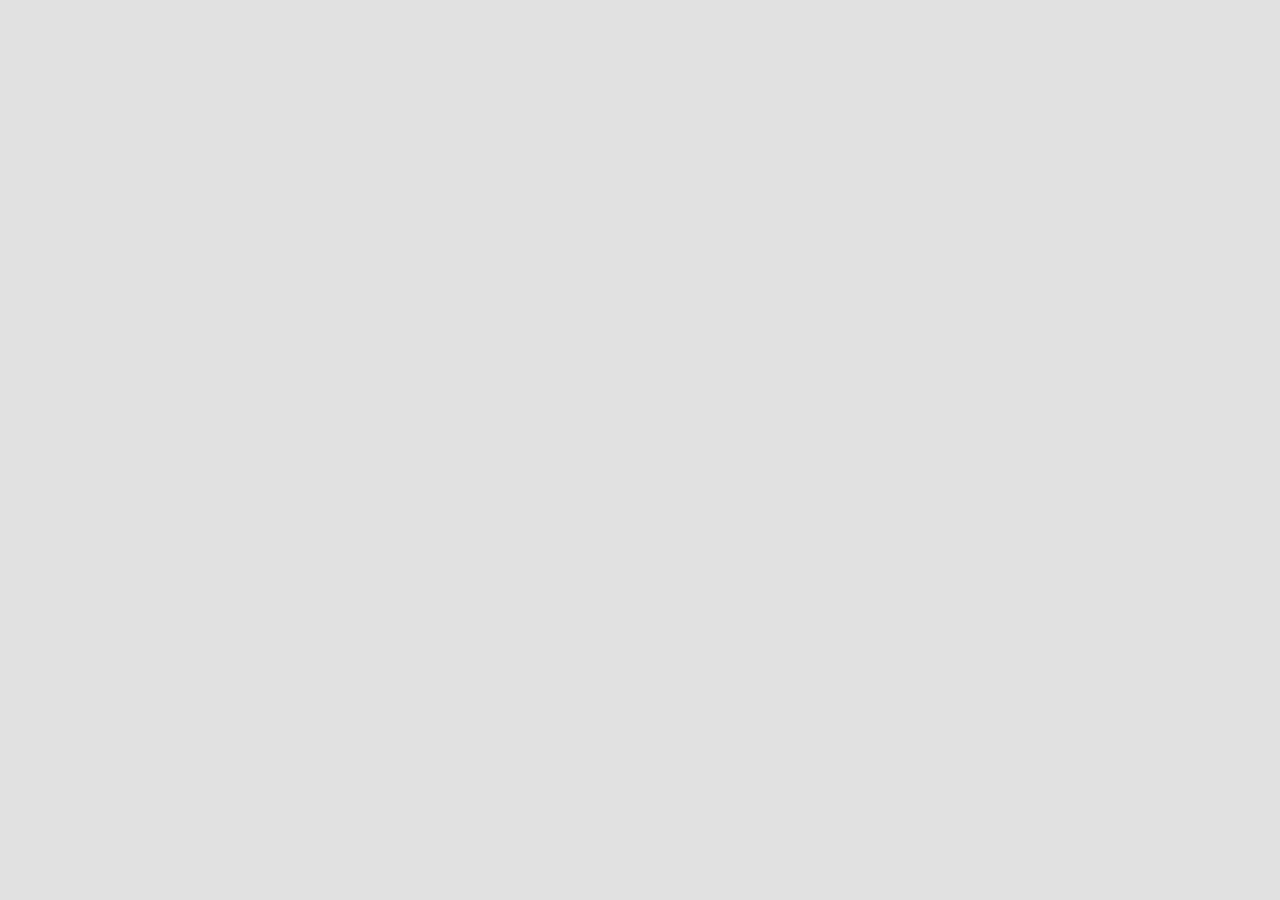
==== Board/index.html @ 0fd6e228 "0.0.8" ====
<!DOCTYPE html>
<html lang="en">

<head>
	<meta charset="UTF-8">
	<meta http-equiv="Content-Type" content="text/html; charset=utf-8">
	<meta name="viewport" content="width=device-width, initial-scale=1.0">
	<meta name="generator" content="1.0.0">
	<meta name="title" content="Graphs Theory">
	<meta name="author" content="Modus Ponens">
	<meta name="color-scheme" content="system">
	<meta name="description" content="">
	<meta name="keywords" content="">
	<meta name="robots" content="index, follow">
	<meta name="language" content="English">
	<meta name="revisit-after" content="0 days">
	<title>Board - Graphs Theory</title>
	<link rel="shortcut icon" href="../Resources/Circuit (Transparent).gif" media="(prefers-color-scheme: light)">
	<link rel="shortcut icon" href="../Resources/Circuit (Transparent).gif" media="(prefers-color-scheme: dark)">
	<link rel="stylesheet" href="../Styles/Global.css">
	<link rel="stylesheet" href="../Styles/Themes/Material.css">
	<link rel="stylesheet" href="./Style.css">
	<script type="module" src="./Script.js"></script>
	<script type="module" src="../Scripts/Components/Finalizer.js"></script>
</head>

<body>
	<canvas id="display"></canvas>
	<script src="../Scripts/Templates/Loader.js"></script>
	<script src="../Scripts/Templates/Popup.js"></script>
</body>

</html>
---- Styles/Global.css ----
/* Main */
* {
	margin: 0;
	padding: 0;
	box-sizing: border-box;
	-webkit-user-select: none;
	user-select: none;
	-webkit-user-drag: none;
	border-style: none;
	outline-style: none;
	border-width: var(--size-serpator);
	outline-width: var(--size-serpator);
	outline-offset: calc(-1 * var(--size-serpator));
	text-overflow: ellipsis;
	scroll-behavior: smooth;
}

@media only screen {
	:root {
		--size-standart: calc(8vmin);
	}
}

@media only screen and (min-width: 600px) {
	:root {
		--size-standart: calc(7vmin);
	}
}

@media only screen and (min-width: 768px) {
	:root {
		--size-standart: calc(6vmin);
	}
}

@media only screen and (min-width: 992px) {
	:root {
		--size-standart: calc(5vmin);
	}
}

@media only screen and (min-width: 1200px) {
	:root {
		--size-standart: calc(4vmin);
	}
}

@media only screen and (min-width: 1600px) {
	:root {
		--size-standart: calc(3vmin);
	}
}

:root {
	--size-gap: calc(var(--size-standart) / 4);
	--size-large-standart: calc(var(--size-standart) * 2);
	--size-large-gap: calc(var(--size-gap) * 2);
	--size-serpator: calc(var(--size-gap) / 3)
}

body {
	font-family: system-ui, sans-serif;
	font-size: calc(var(--size-standart) / 2);
	font-weight: normal;
}

/* Global */
*[hidden] {
	display: none !important;
}

*:where(.with-inline-padding, .with-padding) {
	padding-inline: var(--size-gap);
}

*:where(.with-inline-padding, .with-padding).large-padding {
	padding-inline: var(--size-large-gap);
}

*:where(.with-block-padding, .with-padding) {
	padding-block: var(--size-gap);
}

*:where(.with-block-padding, .with-padding).large-padding {
	padding-block: var(--size-large-gap);
}

*:where(.with-inline-gap, .with-gap) {
	column-gap: var(--size-gap);
}

*:where(.with-inline-gap, .with-gap).large-gap {
	column-gap: var(--size-large-gap);
}

*:where(.with-block-gap, .with-gap) {
	row-gap: var(--size-gap);
}

*:where(.with-block-gap, .with-gap).large-gap {
	row-gap: var(--size-large-gap);
}

*.flex {
	display: flex;
}

*.flex.column {
	flex-direction: column;
}

*.flex:where(.primary-centered, .centered) {
	justify-content: center;
}

*.flex:where(.secondary-centered, .centered) {
	align-items: center;
}

*.contents {
	display: contents;
}

:enabled,
:disabled,
:enabled + label,
:disabled + label,
[role="button"],
[role="checkbox"],
[role="combobox"],
[contenteditable="true"] {
	cursor: pointer;
	font-family: inherit;
	font-size: inherit;
	font-weight: bold;
	resize: none;
}

:read-write {
	cursor: text;
}

*:read-write,
*[contenteditable] {
	text-overflow: revert;
}

*[contenteditable]:empty::before {
	content: attr(aria-placeholder);
}

*::placeholder,
*[contenteditable]:empty::before {
	font-weight: normal;
}

*[contenteditable=].single-line {
	white-space: nowrap;
	overflow: hidden;
}

*[contenteditable].single-line br {
	display: none;
}

*[contenteditable].single-line * {
	display: inline;
	white-space: nowrap;
}

input[type="checkbox"] + label[role="checkbox"].toggle {
	aspect-ratio: 2;
	height: 1.25em;
	display: flex;
	border-radius: 50vmin;
	padding: var(--size-serpator);
}

input[type="checkbox"] + label[role="checkbox"].toggle > span.knob {
	aspect-ratio: 1;
	height: 100%;
	border-radius: inherit;
	padding: 0;
	margin-left: 0;
	margin-right: auto;
}

input[type="checkbox"]:checked + label[role="checkbox"].toggle > span.knob {
	margin-left: auto;
	margin-right: 0;
}

input[type="color"] {
	-webkit-appearance: none;
	appearance: none;
	width: 2em;
	height: 2em;
}

input[type="range"] {
	-webkit-appearance: none;
	appearance: none;
}

input[type="range"]::-webkit-slider-thumb {
	-webkit-appearance: none;
	appearance: none;
	width: var(--size-gap);
	height: var(--size-gap);
	border-radius: 50vmin;
}

dialog {
	min-width: 60vmin;
	max-width: calc(100vmin - 2 * var(--size-large-gap));
	width: -moz-fit-content;
	width: fit-content;
	max-height: calc(100vh - 2 * var(--size-large-gap));
	height: fit-content;
	margin: auto;
}

dialog:not([open]) {
	display: none !important;
}

dialog.console {
	position: fixed;
	inset: 0 0 auto auto;
	min-width: revert;
	display: grid;
	grid-template-columns: repeat(2, auto);
}

dialog.console *.-key {
	text-align: left;
	white-space: pre;
}

dialog.console *.-value {
	text-align: right;
}

dialog.pop-up > *:empty {
	display: none;
}

dialog.pop-up div.container {
	overflow: hidden auto;
	word-wrap: break-word;
}

*.grid-line {
	grid-column: 1 / -1;
}

section.option {
	display: grid;
	grid-template:
		'title		value' max-content
		'definition	value' 1fr
		/ 1fr auto;
	gap: var(--size-serpator) var(--size-gap);
	padding-top: var(--size-gap);
}

section.option > section.option {
	width: 100%;
	padding-left: 1em;
	grid-column: 1 / -1;
}

section.option > input:not(:checked) ~ section.option {
	display: none !important;
}

section.option > * {
	place-self: start;
}

section.option > *.title {
	grid-area: title;
}

section.option > *.value {
	grid-area: value;
	align-self: center;
}

section.option > *.definition {
	grid-area: definition;
	font-size: smaller;
}

iframe {
	aspect-ratio: 16 / 9;
}

table {
	padding: var(--size-gap);
}

table th,
table td {
	padding: 0.25em 0.5em;
}

img {
	max-width: 100%;
	max-height: 100%;
	object-fit: contain;
}

img.icon,
img.avatar {
	height: var(--size-standart);
	aspect-ratio: 1;
}

img.in-line {
	height: 1em;
}

hr {
	width: 100%;
	margin: var(--size-gap) 0;
	padding: calc(var(--size-serpator) / 2) !important;
}

kbd {
	white-space: nowrap;
	padding: 0.15em 0.35em !important;
	font-family: 'Consolas', sans-serif, system-ui, monospace;
	font-weight: bold;
}

code {
	white-space: pre;
	tab-size: 4;
	counter-reset: line;
	-webkit-user-select: text;
	user-select: text;
	overflow-x: auto;
	text-overflow: revert;
}

code * {
	-webkit-user-select: inherit;
	user-select: inherit;
}

code > span {
	white-space: pre;
	display: list-item;
}

code > span::before {
	counter-increment: line;
	content: counter(line) '	|';
}

::-webkit-scrollbar {
	width: var(--size-gap);
	height: var(--size-gap);
}

::-webkit-scrollbar,
::-webkit-scrollbar-thumb {
	border-radius: 50vmin;
}
---- Styles/Themes/Material.css ----
/* Main */

@media (prefers-color-scheme: light) {
	:root:has(meta[name="color-scheme"][content="system"]) {
		--color-foreground: rgb(255, 255, 255);
		--color-background: rgb(225, 225, 225);
		--color-text: rgb(50, 50, 50);
		--color-text-description: rgb(150, 150, 150);
	}
}

:root:has(meta[name="color-scheme"][content="light"]) {
	--color-foreground: rgb(255, 255, 255);
	--color-background: rgb(225, 225, 225);
	--color-text: rgb(50, 50, 50);
	--color-text-description: rgb(150, 150, 150);
}

@media (prefers-color-scheme: dark) {
	:root:has(meta[name="color-scheme"][content="system"]) {
		--color-foreground: rgb(50, 50, 50);
		--color-background: rgb(25, 25, 25);
		--color-text: rgb(255, 255, 255);
		--color-text-description: rgb(150, 150, 150);
	}
}

:root:has(meta[name="color-scheme"][content="dark"]) {
	--color-foreground: rgb(50, 50, 50);
	--color-background: rgb(25, 25, 25);
	--color-text: rgb(255, 255, 255);
	--color-text-description: rgb(150, 150, 150);
}

:root {
	--time-duration: 100ms;
	--color-highlight: hsl(200deg, 100%, 50%);
	--color-warn: hsl(60deg 100% 40%);
	--color-error: hsl(0deg, 100%, 60%);
	--color-shadow: hsla(0deg, 0%, 0%, 75%);
}

/* Global */

body {
	background-color: var(--color-background);
	color: var(--color-text);
}

body * {
	background-color: initial;
	color: inherit;
}

body *::placeholder {
	color: var(--color-text-description);
	filter: brightness(0.75);
}

*.layer {
	background-color: var(--color-foreground);
}

*.depth {
	background-color: var(--color-background);
}

*.translucent {
	background-color: var(--color-shadow);
}

*.rounded {
	border-radius: var(--size-gap);
}

*.rounded.in-top {
	border-top-left-radius: 0;
	border-top-right-radius: 0;
}

*.rounded.in-right {
	border-top-right-radius: 0;
	border-bottom-right-radius: 0;
}

*.rounded.in-bottom {
	border-bottom-left-radius: 0;
	border-bottom-right-radius: 0;
}

*.rounded.in-left {
	border-top-left-radius: 0;
	border-bottom-left-radius: 0;
}

*.transparent {
	background-color: transparent;
}

@media (prefers-color-scheme: dark) {
	:root:has(meta[name="color-scheme"][content="system"]) img.icon {
		filter: invert(1);
	}
}

:root:has(meta[name="color-scheme"][content="dark"]) img.icon {
	filter: invert(1);
}

:enabled:hover,
:enabled:hover + label,
[role="button"]:hover,
[role="checkbox"]:hover,
[role="combobox"]:hover,
[contenteditable="true"]:hover {
	filter: invert(0.1);
	transition: var(--time-duration);
}

:enabled:active,
:enabled:active + label,
[role="button"]:active,
[role="checkbox"]:active,
[role="combobox"]:active,
[contenteditable="true"]:active {
	filter: invert(0.2);
	transition: var(--time-duration);
}

:read-write:hover,
:read-write:active {
	filter: revert;
}

[aria-readonly="true"] {
	pointer-events: none;
	transition: var(--time-duration);
}

/* :required,
[aria-required="true"] {
	outline-color: var(--color-warn);
	outline-style: solid;
} */

:invalid,
[aria-required="true"]:empty,
[aria-invalid="true"] {
	outline-color: var(--color-error);
	outline-style: solid;
}

:disabled,
:disabled + label,
[aria-disabled="true"] {
	pointer-events: none;
	opacity: 0.5;
	transition: var(--time-duration);
}

:checked,
:checked + label,
[role="checkbox"][aria-checked="true"],
[role="combobox"][aria-checked="true"] {
	background-color: var(--color-highlight);
	transition: var(--time-duration);
}

input[type="radio"]:checked,
input[type="radio"]:checked + label,
[role="combobox"][aria-checked="true"] {
	pointer-events: none;
}

*::placeholder,
*[contenteditable]:empty::before {
	color: var(--color-text-description);
}

@media (prefers-color-scheme: dark) {

	:root:has(meta[name="color-scheme"][content="system"]) input[type="date"]::-webkit-calendar-picker-indicator,
	:root:has(meta[name="color-scheme"][content="system"]) input[type="datetime"]::-webkit-calendar-picker-indicator,
	:root:has(meta[name="color-scheme"][content="system"]) input[type="datetime-local"]::-webkit-calendar-picker-indicator,
	:root:has(meta[name="color-scheme"][content="system"]) input[type="month"]::-webkit-calendar-picker-indicator,
	:root:has(meta[name="color-scheme"][content="system"]) input[type="password"]::-ms-reveal,
	:root:has(meta[name="color-scheme"][content="system"]) input[type="search"]::-webkit-search-cancel-button,
	:root:has(meta[name="color-scheme"][content="system"]) input[type="time"]::-webkit-calendar-picker-indicator,
	:root:has(meta[name="color-scheme"][content="system"]) input[type="week"]::-webkit-calendar-picker-indicator {
		filter: invert(1);
	}
}

:root:has(meta[name="color-scheme"][content="dark"]) input[type="date"]::-webkit-calendar-picker-indicator,
:root:has(meta[name="color-scheme"][content="dark"]) input[type="datetime"]::-webkit-calendar-picker-indicator,
:root:has(meta[name="color-scheme"][content="dark"]) input[type="datetime-local"]::-webkit-calendar-picker-indicator,
:root:has(meta[name="color-scheme"][content="dark"]) input[type="month"]::-webkit-calendar-picker-indicator,
:root:has(meta[name="color-scheme"][content="dark"]) input[type="password"]::-ms-reveal,
:root:has(meta[name="color-scheme"][content="dark"]) input[type="search"]::-webkit-search-cancel-button,
:root:has(meta[name="color-scheme"][content="dark"]) input[type="time"]::-webkit-calendar-picker-indicator,
:root:has(meta[name="color-scheme"][content="dark"]) input[type="week"]::-webkit-calendar-picker-indicator {
	filter: invert(1);
}

input[type="range"]::-webkit-slider-thumb {
	transform: scale(2);
	background-color: var(--color-highlight);
}

dialog::backdrop {
	background-color: rgba(0, 0, 0, 75%);
}

code,
dialog.console {
	font-family: "Consolas", monospace;
}

a {
	text-decoration: none;
}

*.highlight,
a:not([role]):any-link {
	color: var(--color-highlight);
}

*.highlight-background {
	background-color: var(--color-highlight);
}

mark,
*.warn,
*.mark {
	color: var(--color-warn);
}

*.warn-background {
	background-color: var(--color-warn);
}

*.invalid {
	color: var(--color-error);
}

*.invalid-background {
	background-color: var(--color-error);
}

hr {
	border-color: var(--color-background);
}

dfn,
time {
	color: var(--color-text-description);
}

::-webkit-scrollbar {
	background-color: var(--color-background);
}

::-webkit-scrollbar-thumb {
	background-color: var(--color-highlight);
}
---- Board/Style.css ----
body {
	position: fixed;
	inset: 0;
}

canvas#display {
	position: absolute;
	inset: 0;
	width: 100%;
	height: 100%;
}
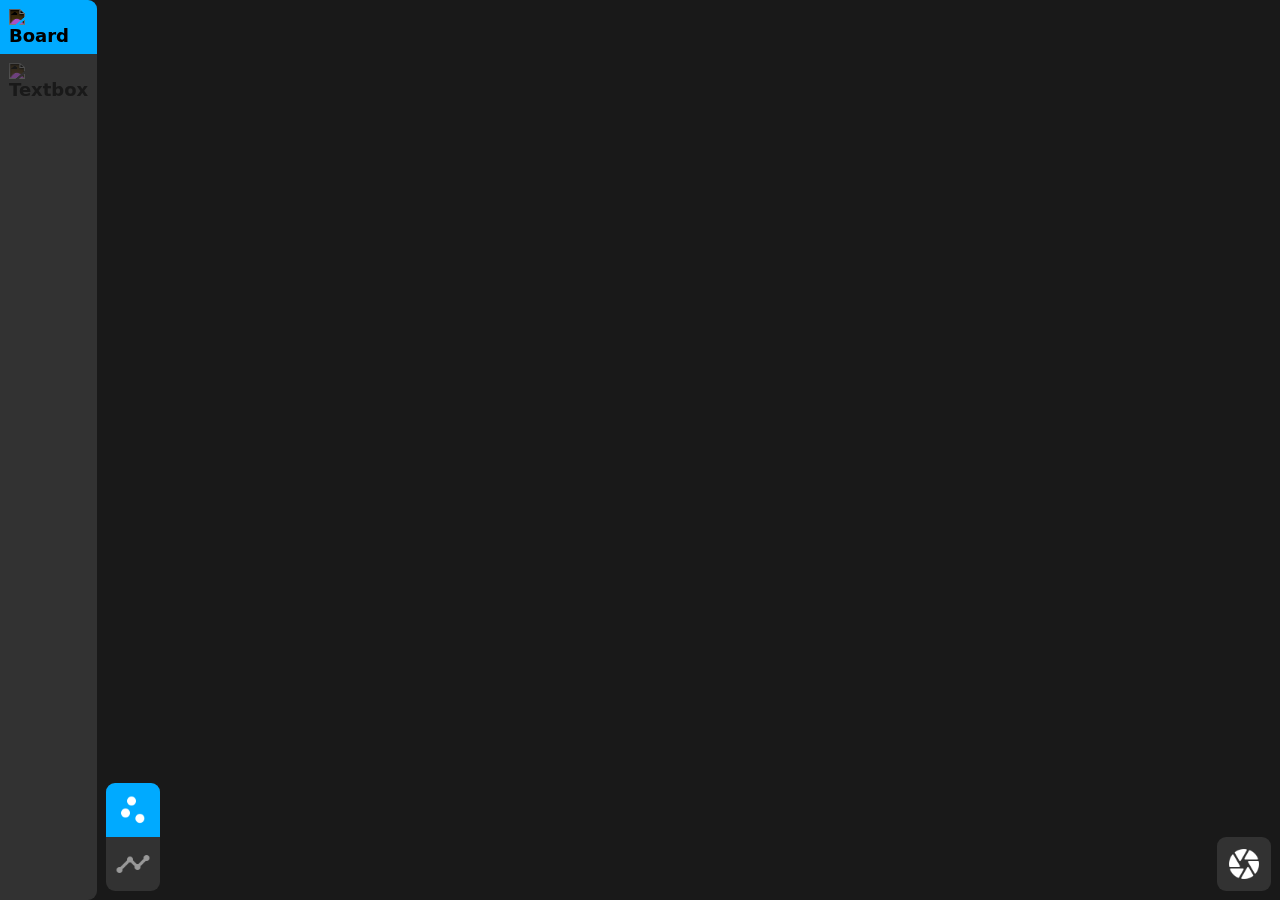
==== commit 7ae66015: "0.0.9" ====
--- a/Board/index.html
+++ b/Board/index.html
@@ -8,7 +8,7 @@
 	<meta name="generator" content="1.0.0">
 	<meta name="title" content="Graphs Theory">
 	<meta name="author" content="Modus Ponens">
-	<meta name="color-scheme" content="system">
+	<meta name="color-scheme" content="dark">
 	<meta name="description" content="">
 	<meta name="keywords" content="">
 	<meta name="robots" content="index, follow">
@@ -25,7 +25,32 @@
 </head>
 
 <body>
-	<canvas id="display"></canvas>
+	<nav class="layer rounded flex">
+		<a href="../Board/" role="combobox" aria-checked="true" title="Board" class="with-padding flex secondary-centered with-gap">
+			<img src="../Resources/Icons/Grid.png" alt="Board" class="icon">
+		</a>
+		<a href="../Textbox/" role="combobox" aria-disabled="true" title="Textbox" class="with-padding flex secondary-centered with-gap">
+			<img src="../Resources/Icons/AlignLeft.png" alt="Textbox" class="icon">
+		</a>
+	</nav>
+	<div class="display flex">
+		<canvas id="display"></canvas>
+	</div>
+	<div class="toolkit layer rounded">
+		<input id="vertice-tool" type="radio" name="toolkit" hidden checked>
+		<label for="vertice-tool" class="with-padding flex secondary-centered with-gap">
+			<img src="../Resources/Icons/ScatterPlot.png" alt="Vertice" class="icon">
+		</label>
+		<input id="edge-tool" type="radio" name="toolkit" hidden disabled>
+		<label for="edge-tool" class="with-padding flex secondary-centered with-gap">
+			<img src="../Resources/Icons/Timeline.png" alt="Edge" class="icon">
+		</label>
+	</div>
+	<div class="menu layer rounded">
+		<button id="capture-canvas" class="with-padding flex secondary-centered with-gap">
+			<img src="../Resources/Icons/Camera.png" alt="Capture" class="icon">
+		</button>
+	</div>
 	<script src="../Scripts/Templates/Loader.js"></script>
 	<script src="../Scripts/Templates/Popup.js"></script>
 </body>
--- a/Board/Style.css
+++ b/Board/Style.css
@@ -1,6 +1,53 @@
 body {
 	position: fixed;
 	inset: 0;
+	display: grid;
+}
+
+@media screen and (orientation: portrait) {
+	body {
+		grid-template:
+			'navigation-area' auto
+			'board-area		' 1fr
+			/ 1fr
+		;
+	}
+}
+
+@media screen and (orientation: landscape) {
+	body {
+		grid-template:
+			'navigation-area	board-area' 1fr
+			/ auto 1fr
+		;
+	}
+}
+
+nav {
+	grid-area: navigation-area;
+	overflow: hidden;
+	border-top-left-radius: 0 !important;
+}
+
+@media screen and (orientation: portrait) {
+	nav {
+		border-top-right-radius: 0 !important;
+		flex-direction: row;
+	}
+}
+
+@media screen and (orientation: landscape) {
+	nav {
+		border-bottom-left-radius: 0 !important;
+		flex-direction: column;
+	}
+}
+
+div.display {
+	grid-area: board-area;
+	width: 100%;
+	height: 100%;
+	position: relative;
 }
 
 canvas#display {
@@ -9,3 +56,37 @@
 	width: 100%;
 	height: 100%;
 }
+
+div.toolkit {
+	grid-area: board-area;
+	inline-size: -moz-fit-content;
+	inline-size: fit-content;
+	block-size: -moz-fit-content;
+	block-size: fit-content;
+	overflow: hidden;
+	position: absolute;
+	bottom: var(--size-gap);
+	left: var(--size-gap);
+}
+
+label[for="vertice-tool"] {
+	inline-size: inherit;
+	block-size: inherit;
+}
+
+label[for="edge-tool"] {
+	inline-size: inherit;
+	block-size: inherit;
+}
+
+div.menu {
+	grid-area: board-area;
+	inline-size: -moz-fit-content;
+	inline-size: fit-content;
+	block-size: -moz-fit-content;
+	block-size: fit-content;
+	overflow: hidden;
+	position: absolute;
+	bottom: var(--size-gap);
+	right: var(--size-gap);
+}